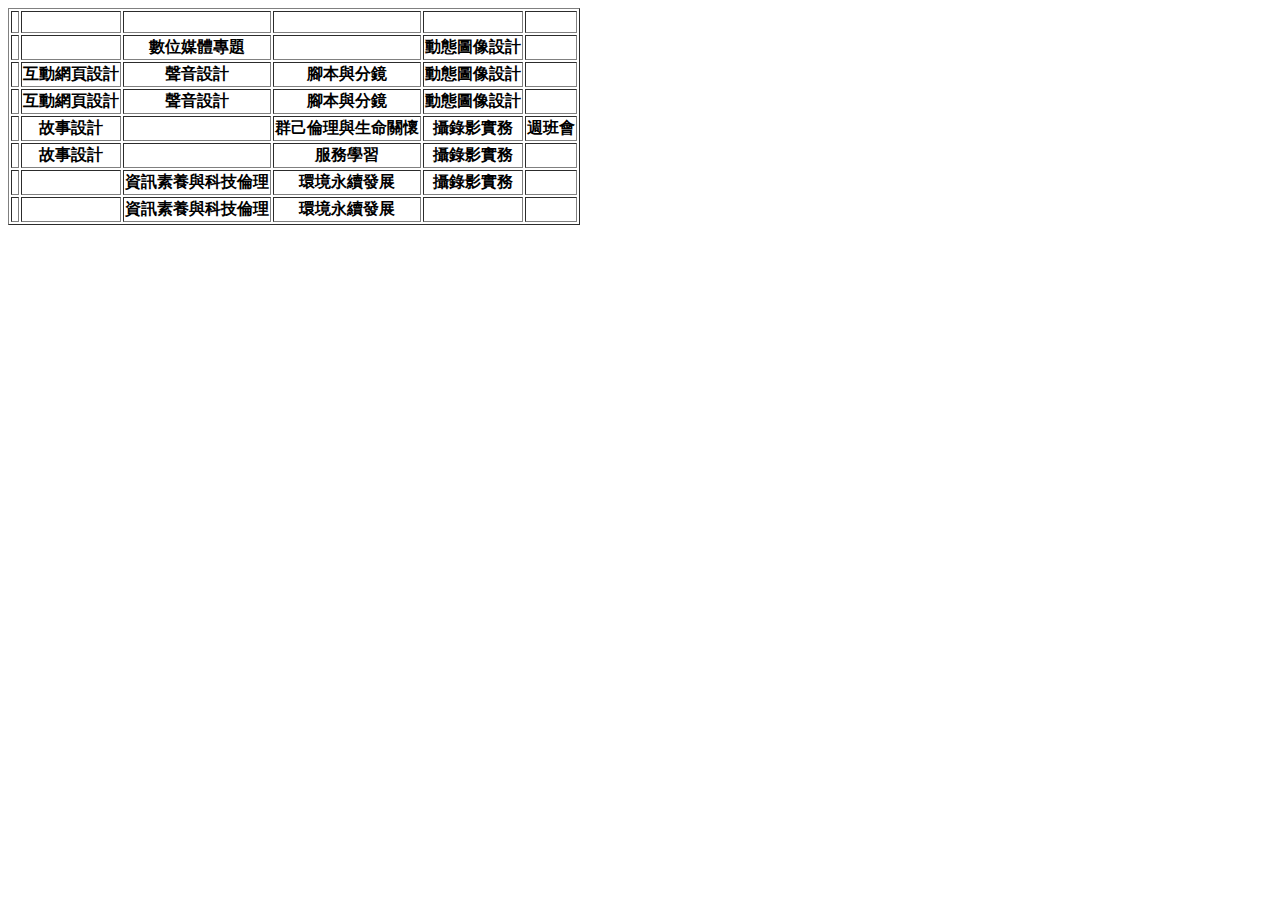
==== Time Table.html @ ae903aeb "新增Time Table" ====
<!DOCTYPE html>
<html lang="en">
<head>
    <meta charset="UTF-8">
    <title>偶滴課表</title>
</head>
<body>

<table border="1">
    <!--第一節-->
    <tr>
        <th>&nbsp;</th>
        <th>&nbsp;</th>
        <th>&nbsp;</th>
        <th>&nbsp;</th>
        <th>&nbsp;</th>
        <th>&nbsp;</th>
    </tr>
    <!--第二節-->
    <tr>
        <th>&nbsp;</th>
        <th>&nbsp;</th>
        <th>數位媒體專題</th>
        <th>&nbsp;</th>
        <th>動態圖像設計</th>
        <th>&nbsp;</th>
    </tr>
    <!--第三節-->
    <tr>
        <th>&nbsp;</th>
        <th>互動網頁設計</th>
        <th>聲音設計</th>
        <th>腳本與分鏡</th>
        <th>動態圖像設計</th>
        <th>&nbsp;</th>
    </tr>
    <!--第四節-->
    <tr>
        <th>&nbsp;</th>
        <th>互動網頁設計</th>
        <th>聲音設計</th>
        <th>腳本與分鏡</th>
        <th>動態圖像設計</th>
        <th>&nbsp;</th>
    </tr>
    <!--第五節-->
    <tr>
        <th>&nbsp;</th>
        <th>故事設計</th>
        <th>&nbsp;</th>
        <th>群己倫理與生命關懷</th>
        <th>攝錄影實務</th>
        <th>週班會</th>
    </tr>
    <!--第六節-->
    <tr>
        <th>&nbsp;</th>
        <th>故事設計</th>
        <th>&nbsp;</th>
        <th>服務學習</th>
        <th>攝錄影實務</th>
        <th>&nbsp;</th>
    </tr>
    <!--第七節-->
    <tr>
        <th>&nbsp;</th>
        <th>&nbsp;</th>
        <th>資訊素養與科技倫理</th>
        <th>環境永續發展</th>
        <th>攝錄影實務</th>
        <th>&nbsp;</th>
    </tr>
    <!--第八節-->
    <tr>
        <th>&nbsp;</th>
        <th>&nbsp;</th>
        <th>資訊素養與科技倫理</th>
        <th>環境永續發展</th>
        <th>&nbsp;</th>
        <th>&nbsp;</th>
    </tr>
</table>

</body>
</html>
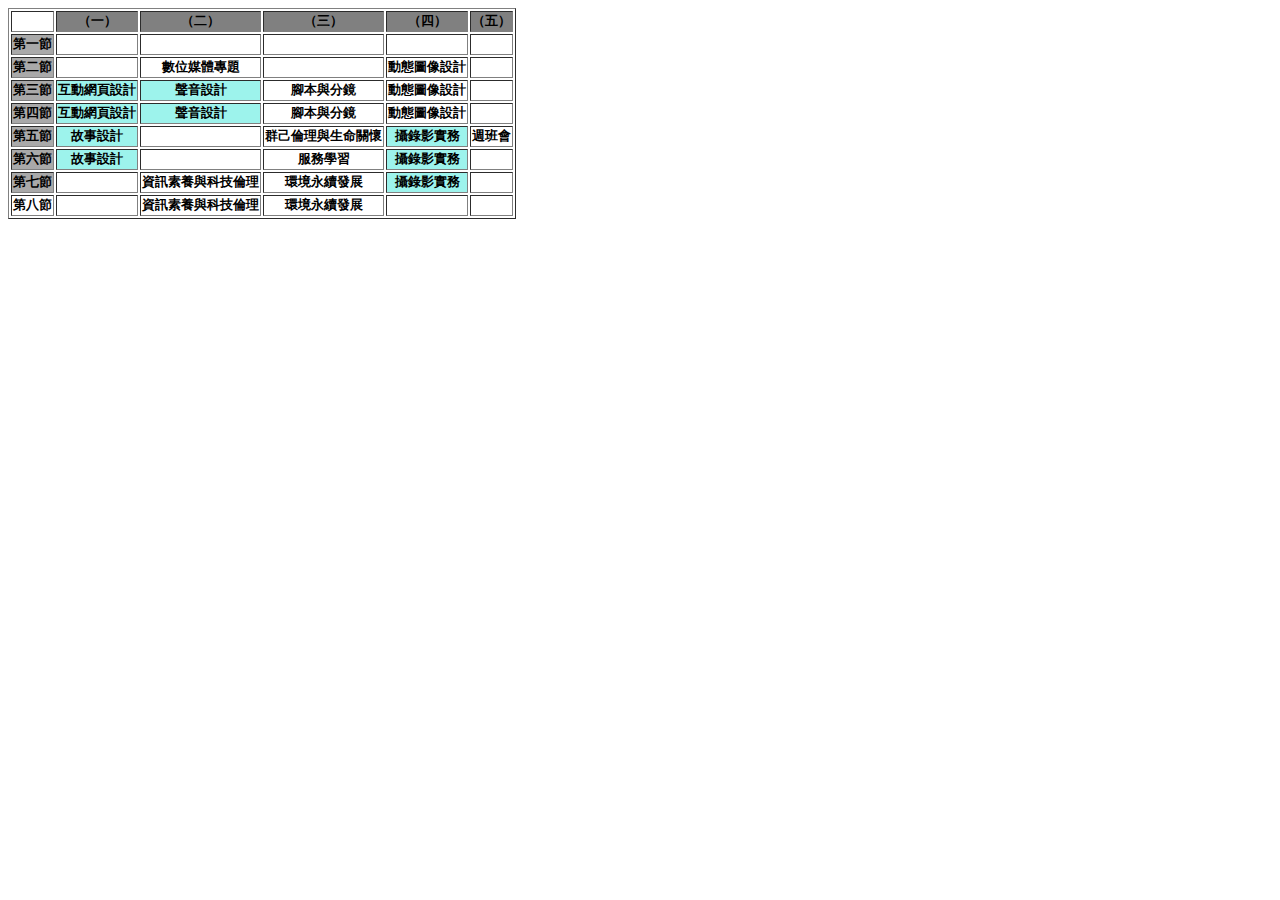
==== commit ebaa98cc: "新增CSS" ====
--- a/Time Table.html
+++ b/Time Table.html
@@ -3,22 +3,32 @@
 <head>
     <meta charset="UTF-8">
     <title>偶滴課表</title>
+    <link rel="stylesheet" href="css/TTcss.css">
 </head>
 <body>
 
 <table border="1">
+    <!--星期-->
+    <tr>
+        <th>&nbsp</th>
+        <th class="week">（一）</th>
+        <th class="week">（二）</th>
+        <th class="week">（三）</th>
+        <th class="week">（四）</th>
+        <th class="week">（五）</th>
+    </tr>
     <!--第一節-->
     <tr>
-        <th>&nbsp;</th>
-        <th>&nbsp;</th>
-        <th>&nbsp;</th>
-        <th>&nbsp;</th>
-        <th>&nbsp;</th>
-        <th>&nbsp;</th>
+        <th class="clx">第一節</th>
+        <th>&nbsp</th>
+        <th>&nbsp</th>
+        <th>&nbsp</th>
+        <th>&nbsp</th>
+        <th>&nbsp</th>
     </tr>
     <!--第二節-->
     <tr>
-        <th>&nbsp;</th>
+        <th class="clx">第二節</th>
         <th>&nbsp;</th>
         <th>數位媒體專題</th>
         <th>&nbsp;</th>
@@ -27,52 +37,52 @@
     </tr>
     <!--第三節-->
     <tr>
-        <th>&nbsp;</th>
-        <th>互動網頁設計</th>
-        <th>聲音設計</th>
+        <th class="clx">第三節</th>
+        <th class="pick-clx">互動網頁設計</th>
+        <th class="pick-clx">聲音設計</th>
         <th>腳本與分鏡</th>
         <th>動態圖像設計</th>
         <th>&nbsp;</th>
     </tr>
     <!--第四節-->
     <tr>
-        <th>&nbsp;</th>
-        <th>互動網頁設計</th>
-        <th>聲音設計</th>
+        <th class="clx">第四節</th>
+        <th class="pick-clx">互動網頁設計</th>
+        <th class="pick-clx">聲音設計</th>
         <th>腳本與分鏡</th>
         <th>動態圖像設計</th>
         <th>&nbsp;</th>
     </tr>
     <!--第五節-->
     <tr>
-        <th>&nbsp;</th>
-        <th>故事設計</th>
+        <th class="clx">第五節</th>
+        <th class="pick-clx">故事設計</th>
         <th>&nbsp;</th>
         <th>群己倫理與生命關懷</th>
-        <th>攝錄影實務</th>
+        <th class="pick-clx">攝錄影實務</th>
         <th>週班會</th>
     </tr>
     <!--第六節-->
     <tr>
-        <th>&nbsp;</th>
-        <th>故事設計</th>
+        <th class="clx">第六節</th>
+        <th class="pick-clx">故事設計</th>
         <th>&nbsp;</th>
         <th>服務學習</th>
-        <th>攝錄影實務</th>
+        <th class="pick-clx">攝錄影實務</th>
         <th>&nbsp;</th>
     </tr>
     <!--第七節-->
     <tr>
-        <th>&nbsp;</th>
+        <th class="clx">第七節</th>
         <th>&nbsp;</th>
         <th>資訊素養與科技倫理</th>
         <th>環境永續發展</th>
-        <th>攝錄影實務</th>
+        <th class="pick-clx">攝錄影實務</th>
         <th>&nbsp;</th>
     </tr>
     <!--第八節-->
     <tr>
-        <th>&nbsp;</th>
+        <th class="clx-clx">第八節</th>
         <th>&nbsp;</th>
         <th>資訊素養與科技倫理</th>
         <th>環境永續發展</th>
--- a/css/TTcss.css
+++ b/css/TTcss.css
@@ -0,0 +1,17 @@
+body{
+    font-size:0.8rem;
+}
+
+.week{
+    background-color: grey;
+}
+
+.clx{
+    background-color: darkgrey;
+}
+
+.pick-clx{
+    background-color: #9df3ec;
+}
+
+.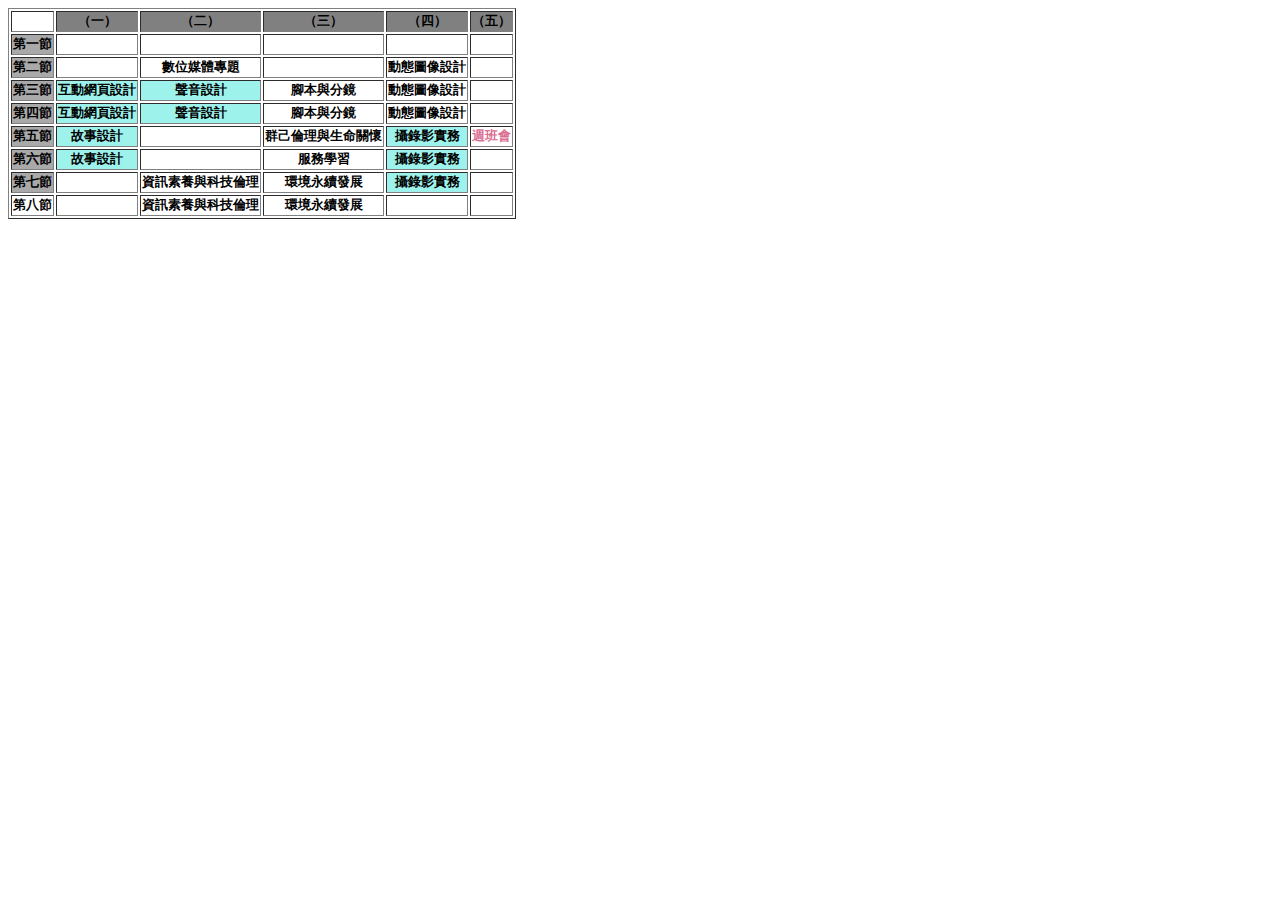
==== commit 86e44bfa: "新增ID" ====
--- a/Time Table.html
+++ b/Time Table.html
@@ -60,7 +60,7 @@
         <th>&nbsp;</th>
         <th>群己倫理與生命關懷</th>
         <th class="pick-clx">攝錄影實務</th>
-        <th>週班會</th>
+        <th id="must">週班會</th>
     </tr>
     <!--第六節-->
     <tr>
--- a/css/TTcss.css
+++ b/css/TTcss.css
@@ -14,4 +14,6 @@
     background-color: #9df3ec;
 }
 
-.+#must{
+    color: palevioletred;
+}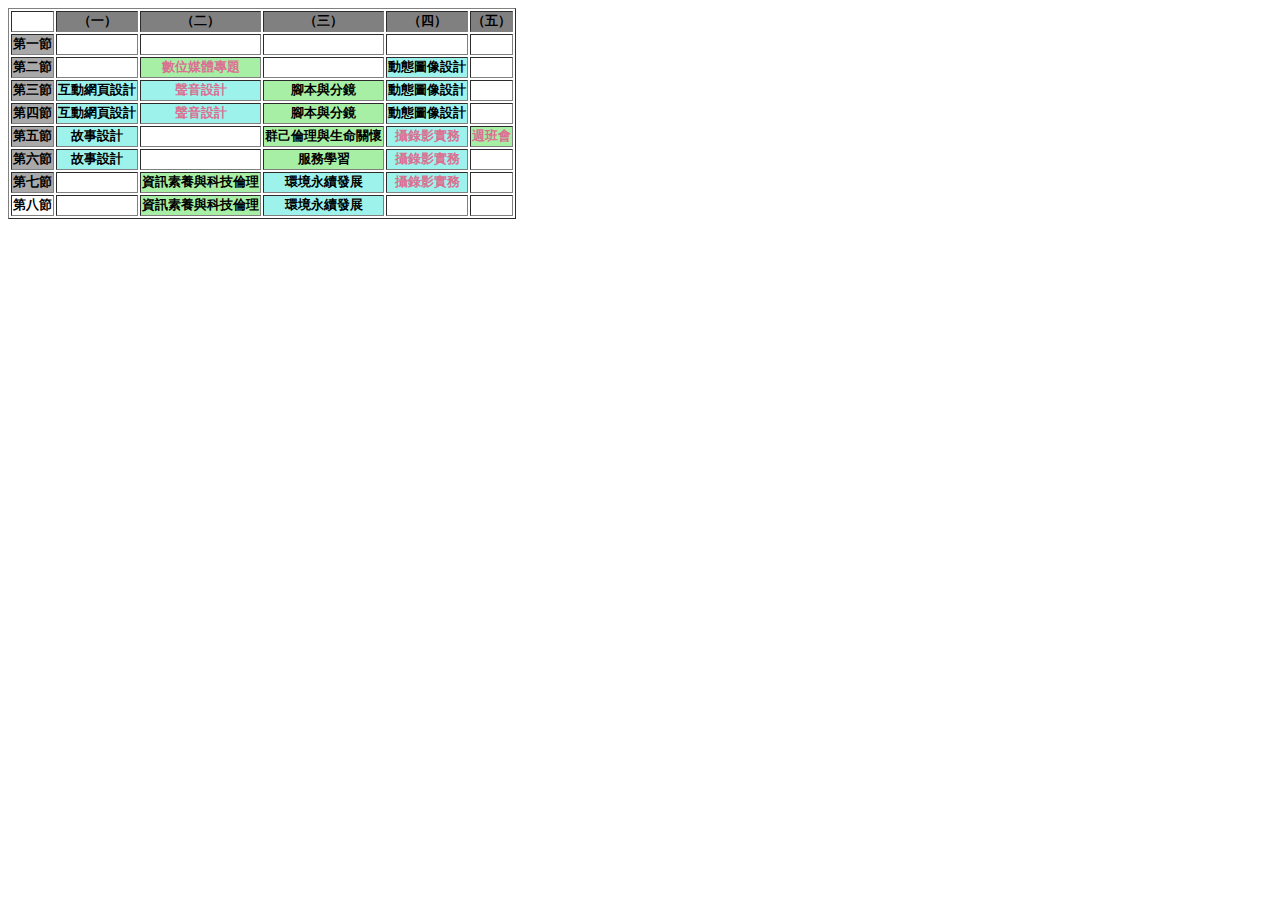
==== commit 4a113278: "修改CSS" ====
--- a/Time Table.html
+++ b/Time Table.html
@@ -30,27 +30,27 @@
     <tr>
         <th class="clx">第二節</th>
         <th>&nbsp;</th>
-        <th>數位媒體專題</th>
+        <th class="req-clx" id="must">數位媒體專題</th>
         <th>&nbsp;</th>
-        <th>動態圖像設計</th>
+        <th class="pick-clx">動態圖像設計</th>
         <th>&nbsp;</th>
     </tr>
     <!--第三節-->
     <tr>
         <th class="clx">第三節</th>
         <th class="pick-clx">互動網頁設計</th>
-        <th class="pick-clx">聲音設計</th>
-        <th>腳本與分鏡</th>
-        <th>動態圖像設計</th>
+        <th class="pick-clx" id="must">聲音設計</th>
+        <th class="req-clx">腳本與分鏡</th>
+        <th class="pick-clx">動態圖像設計</th>
         <th>&nbsp;</th>
     </tr>
     <!--第四節-->
     <tr>
         <th class="clx">第四節</th>
         <th class="pick-clx">互動網頁設計</th>
-        <th class="pick-clx">聲音設計</th>
-        <th>腳本與分鏡</th>
-        <th>動態圖像設計</th>
+        <th class="pick-clx" id="must">聲音設計</th>
+        <th class="req-clx">腳本與分鏡</th>
+        <th class="pick-clx">動態圖像設計</th>
         <th>&nbsp;</th>
     </tr>
     <!--第五節-->
@@ -58,34 +58,34 @@
         <th class="clx">第五節</th>
         <th class="pick-clx">故事設計</th>
         <th>&nbsp;</th>
-        <th>群己倫理與生命關懷</th>
-        <th class="pick-clx">攝錄影實務</th>
-        <th id="must">週班會</th>
+        <th class="req-clx">群己倫理與生命關懷</th>
+        <th class="pick-clx" id="must">攝錄影實務</th>
+        <th class="req-clx" id="must">週班會</th>
     </tr>
     <!--第六節-->
     <tr>
         <th class="clx">第六節</th>
         <th class="pick-clx">故事設計</th>
         <th>&nbsp;</th>
-        <th>服務學習</th>
-        <th class="pick-clx">攝錄影實務</th>
+        <th class="req-clx">服務學習</th>
+        <th class="pick-clx" id="must">攝錄影實務</th>
         <th>&nbsp;</th>
     </tr>
     <!--第七節-->
     <tr>
         <th class="clx">第七節</th>
         <th>&nbsp;</th>
-        <th>資訊素養與科技倫理</th>
-        <th>環境永續發展</th>
-        <th class="pick-clx">攝錄影實務</th>
+        <th class="req-clx">資訊素養與科技倫理</th>
+        <th class="pick-clx">環境永續發展</th>
+        <th class="pick-clx" id="must">攝錄影實務</th>
         <th>&nbsp;</th>
     </tr>
     <!--第八節-->
     <tr>
         <th class="clx-clx">第八節</th>
         <th>&nbsp;</th>
-        <th>資訊素養與科技倫理</th>
-        <th>環境永續發展</th>
+        <th class="req-clx">資訊素養與科技倫理</th>
+        <th class="pick-clx">環境永續發展</th>
         <th>&nbsp;</th>
         <th>&nbsp;</th>
     </tr>
--- a/css/TTcss.css
+++ b/css/TTcss.css
@@ -14,6 +14,10 @@
     background-color: #9df3ec;
 }
 
+.req-clx{
+    background-color: #a6efa4;
+}
+
 #must{
     color: palevioletred;
 }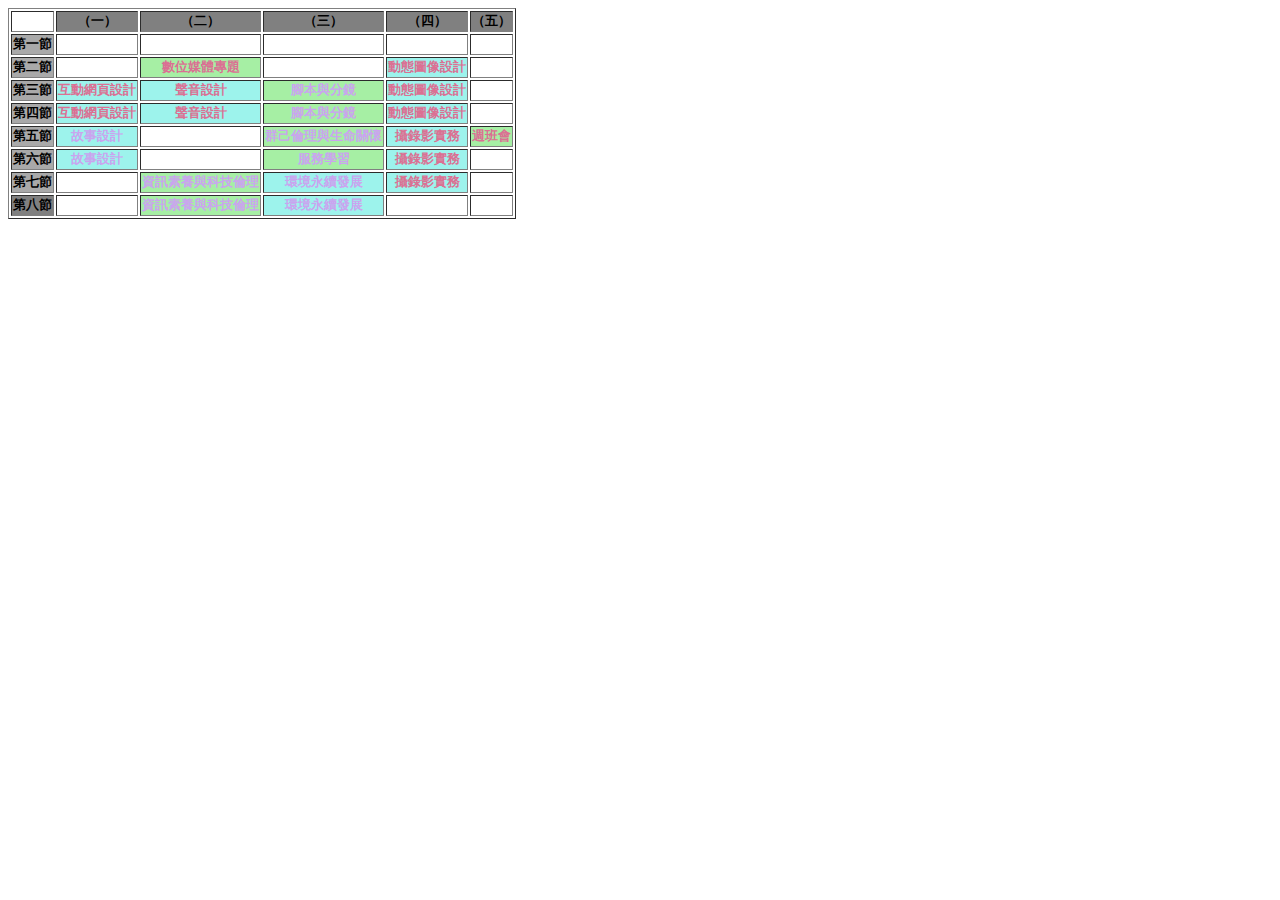
==== commit ff404efa: "新增圖片超連結、CSS 更新課表" ====
--- a/Time Table.html
+++ b/Time Table.html
@@ -32,42 +32,42 @@
         <th>&nbsp;</th>
         <th class="req-clx" id="must">數位媒體專題</th>
         <th>&nbsp;</th>
-        <th class="pick-clx">動態圖像設計</th>
+        <th class="pick-clx" id="must">動態圖像設計</th>
         <th>&nbsp;</th>
     </tr>
     <!--第三節-->
     <tr>
         <th class="clx">第三節</th>
-        <th class="pick-clx">互動網頁設計</th>
+        <th class="pick-clx" id="must">互動網頁設計</th>
         <th class="pick-clx" id="must">聲音設計</th>
-        <th class="req-clx">腳本與分鏡</th>
-        <th class="pick-clx">動態圖像設計</th>
+        <th class="req-clx" id="dont">腳本與分鏡</th>
+        <th class="pick-clx" id="must">動態圖像設計</th>
         <th>&nbsp;</th>
     </tr>
     <!--第四節-->
     <tr>
         <th class="clx">第四節</th>
-        <th class="pick-clx">互動網頁設計</th>
+        <th class="pick-clx" id="must">互動網頁設計</th>
         <th class="pick-clx" id="must">聲音設計</th>
-        <th class="req-clx">腳本與分鏡</th>
-        <th class="pick-clx">動態圖像設計</th>
+        <th class="req-clx" id="dont">腳本與分鏡</th>
+        <th class="pick-clx" id="must">動態圖像設計</th>
         <th>&nbsp;</th>
     </tr>
     <!--第五節-->
     <tr>
         <th class="clx">第五節</th>
-        <th class="pick-clx">故事設計</th>
+        <th class="pick-clx" id="dont">故事設計</th>
         <th>&nbsp;</th>
-        <th class="req-clx">群己倫理與生命關懷</th>
+        <th class="req-clx" id="dont">群己倫理與生命關懷</th>
         <th class="pick-clx" id="must">攝錄影實務</th>
         <th class="req-clx" id="must">週班會</th>
     </tr>
     <!--第六節-->
     <tr>
         <th class="clx">第六節</th>
-        <th class="pick-clx">故事設計</th>
+        <th class="pick-clx" id="dont">故事設計</th>
         <th>&nbsp;</th>
-        <th class="req-clx">服務學習</th>
+        <th class="req-clx" id="dont">服務學習</th>
         <th class="pick-clx" id="must">攝錄影實務</th>
         <th>&nbsp;</th>
     </tr>
@@ -75,17 +75,17 @@
     <tr>
         <th class="clx">第七節</th>
         <th>&nbsp;</th>
-        <th class="req-clx">資訊素養與科技倫理</th>
-        <th class="pick-clx">環境永續發展</th>
+        <th class="req-clx" id="dont">資訊素養與科技倫理</th>
+        <th class="pick-clx" id="dont">環境永續發展</th>
         <th class="pick-clx" id="must">攝錄影實務</th>
         <th>&nbsp;</th>
     </tr>
     <!--第八節-->
     <tr>
-        <th class="clx-clx">第八節</th>
+        <th class="week">第八節</th>
         <th>&nbsp;</th>
-        <th class="req-clx">資訊素養與科技倫理</th>
-        <th class="pick-clx">環境永續發展</th>
+        <th class="req-clx" id="dont">資訊素養與科技倫理</th>
+        <th class="pick-clx" id="dont">環境永續發展</th>
         <th>&nbsp;</th>
         <th>&nbsp;</th>
     </tr>
--- a/css/TTcss.css
+++ b/css/TTcss.css
@@ -20,4 +20,8 @@
 
 #must{
     color: palevioletred;
+}
+
+#dont{
+    color: #caa4ef;
 }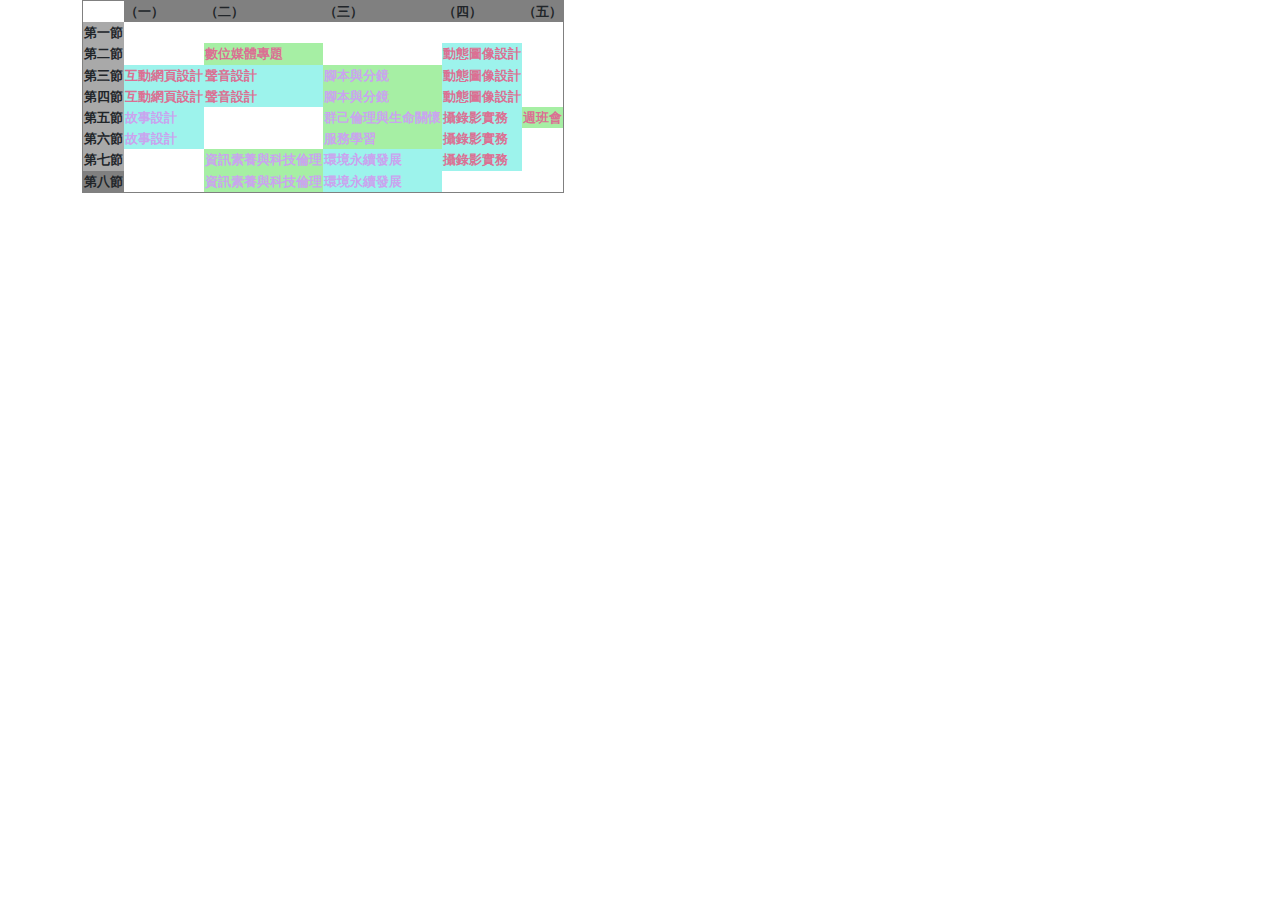
==== commit e290808a: "add boostrap css/js to TT" ====
--- a/Time Table.html
+++ b/Time Table.html
@@ -3,93 +3,98 @@
 <head>
     <meta charset="UTF-8">
     <title>偶滴課表</title>
+    <link rel="stylesheet" href="css/bootstrap.css">
     <link rel="stylesheet" href="css/TTcss.css">
 </head>
 <body>
 
-<table border="1">
-    <!--星期-->
-    <tr>
-        <th>&nbsp</th>
-        <th class="week">（一）</th>
-        <th class="week">（二）</th>
-        <th class="week">（三）</th>
-        <th class="week">（四）</th>
-        <th class="week">（五）</th>
-    </tr>
-    <!--第一節-->
-    <tr>
-        <th class="clx">第一節</th>
-        <th>&nbsp</th>
-        <th>&nbsp</th>
-        <th>&nbsp</th>
-        <th>&nbsp</th>
-        <th>&nbsp</th>
-    </tr>
-    <!--第二節-->
-    <tr>
-        <th class="clx">第二節</th>
-        <th>&nbsp;</th>
-        <th class="req-clx" id="must">數位媒體專題</th>
-        <th>&nbsp;</th>
-        <th class="pick-clx" id="must">動態圖像設計</th>
-        <th>&nbsp;</th>
-    </tr>
-    <!--第三節-->
-    <tr>
-        <th class="clx">第三節</th>
-        <th class="pick-clx" id="must">互動網頁設計</th>
-        <th class="pick-clx" id="must">聲音設計</th>
-        <th class="req-clx" id="dont">腳本與分鏡</th>
-        <th class="pick-clx" id="must">動態圖像設計</th>
-        <th>&nbsp;</th>
-    </tr>
-    <!--第四節-->
-    <tr>
-        <th class="clx">第四節</th>
-        <th class="pick-clx" id="must">互動網頁設計</th>
-        <th class="pick-clx" id="must">聲音設計</th>
-        <th class="req-clx" id="dont">腳本與分鏡</th>
-        <th class="pick-clx" id="must">動態圖像設計</th>
-        <th>&nbsp;</th>
-    </tr>
-    <!--第五節-->
-    <tr>
-        <th class="clx">第五節</th>
-        <th class="pick-clx" id="dont">故事設計</th>
-        <th>&nbsp;</th>
-        <th class="req-clx" id="dont">群己倫理與生命關懷</th>
-        <th class="pick-clx" id="must">攝錄影實務</th>
-        <th class="req-clx" id="must">週班會</th>
-    </tr>
-    <!--第六節-->
-    <tr>
-        <th class="clx">第六節</th>
-        <th class="pick-clx" id="dont">故事設計</th>
-        <th>&nbsp;</th>
-        <th class="req-clx" id="dont">服務學習</th>
-        <th class="pick-clx" id="must">攝錄影實務</th>
-        <th>&nbsp;</th>
-    </tr>
-    <!--第七節-->
-    <tr>
-        <th class="clx">第七節</th>
-        <th>&nbsp;</th>
-        <th class="req-clx" id="dont">資訊素養與科技倫理</th>
-        <th class="pick-clx" id="dont">環境永續發展</th>
-        <th class="pick-clx" id="must">攝錄影實務</th>
-        <th>&nbsp;</th>
-    </tr>
-    <!--第八節-->
-    <tr>
-        <th class="week">第八節</th>
-        <th>&nbsp;</th>
-        <th class="req-clx" id="dont">資訊素養與科技倫理</th>
-        <th class="pick-clx" id="dont">環境永續發展</th>
-        <th>&nbsp;</th>
-        <th>&nbsp;</th>
-    </tr>
-</table>
+<div class="container">
+    <table border="1">
+        <!--星期-->
+        <tr>
+            <th>&nbsp</th>
+            <th class="week">（一）</th>
+            <th class="week">（二）</th>
+            <th class="week">（三）</th>
+            <th class="week">（四）</th>
+            <th class="week">（五）</th>
+        </tr>
+        <!--第一節-->
+        <tr>
+            <th class="clx">第一節</th>
+            <th>&nbsp</th>
+            <th>&nbsp</th>
+            <th>&nbsp</th>
+            <th>&nbsp</th>
+            <th>&nbsp</th>
+        </tr>
+        <!--第二節-->
+        <tr>
+            <th class="clx">第二節</th>
+            <th>&nbsp;</th>
+            <th class="req-clx" id="must">數位媒體專題</th>
+            <th>&nbsp;</th>
+            <th class="pick-clx" id="must">動態圖像設計</th>
+            <th>&nbsp;</th>
+        </tr>
+        <!--第三節-->
+        <tr>
+            <th class="clx">第三節</th>
+            <th class="pick-clx" id="must">互動網頁設計</th>
+            <th class="pick-clx" id="must">聲音設計</th>
+            <th class="req-clx" id="dont">腳本與分鏡</th>
+            <th class="pick-clx" id="must">動態圖像設計</th>
+            <th>&nbsp;</th>
+        </tr>
+        <!--第四節-->
+        <tr>
+            <th class="clx">第四節</th>
+            <th class="pick-clx" id="must">互動網頁設計</th>
+            <th class="pick-clx" id="must">聲音設計</th>
+            <th class="req-clx" id="dont">腳本與分鏡</th>
+            <th class="pick-clx" id="must">動態圖像設計</th>
+            <th>&nbsp;</th>
+        </tr>
+        <!--第五節-->
+        <tr>
+            <th class="clx">第五節</th>
+            <th class="pick-clx" id="dont">故事設計</th>
+            <th>&nbsp;</th>
+            <th class="req-clx" id="dont">群己倫理與生命關懷</th>
+            <th class="pick-clx" id="must">攝錄影實務</th>
+            <th class="req-clx" id="must">週班會</th>
+        </tr>
+        <!--第六節-->
+        <tr>
+            <th class="clx">第六節</th>
+            <th class="pick-clx" id="dont">故事設計</th>
+            <th>&nbsp;</th>
+            <th class="req-clx" id="dont">服務學習</th>
+            <th class="pick-clx" id="must">攝錄影實務</th>
+            <th>&nbsp;</th>
+        </tr>
+        <!--第七節-->
+        <tr>
+            <th class="clx">第七節</th>
+            <th>&nbsp;</th>
+            <th class="req-clx" id="dont">資訊素養與科技倫理</th>
+            <th class="pick-clx" id="dont">環境永續發展</th>
+            <th class="pick-clx" id="must">攝錄影實務</th>
+            <th>&nbsp;</th>
+        </tr>
+        <!--第八節-->
+        <tr>
+            <th class="week">第八節</th>
+            <th>&nbsp;</th>
+            <th class="req-clx" id="dont">資訊素養與科技倫理</th>
+            <th class="pick-clx" id="dont">環境永續發展</th>
+            <th>&nbsp;</th>
+            <th>&nbsp;</th>
+        </tr>
+    </table>
+</div>
 
+
+<script src="js/bootstrap.js"></script>
 </body>
 </html>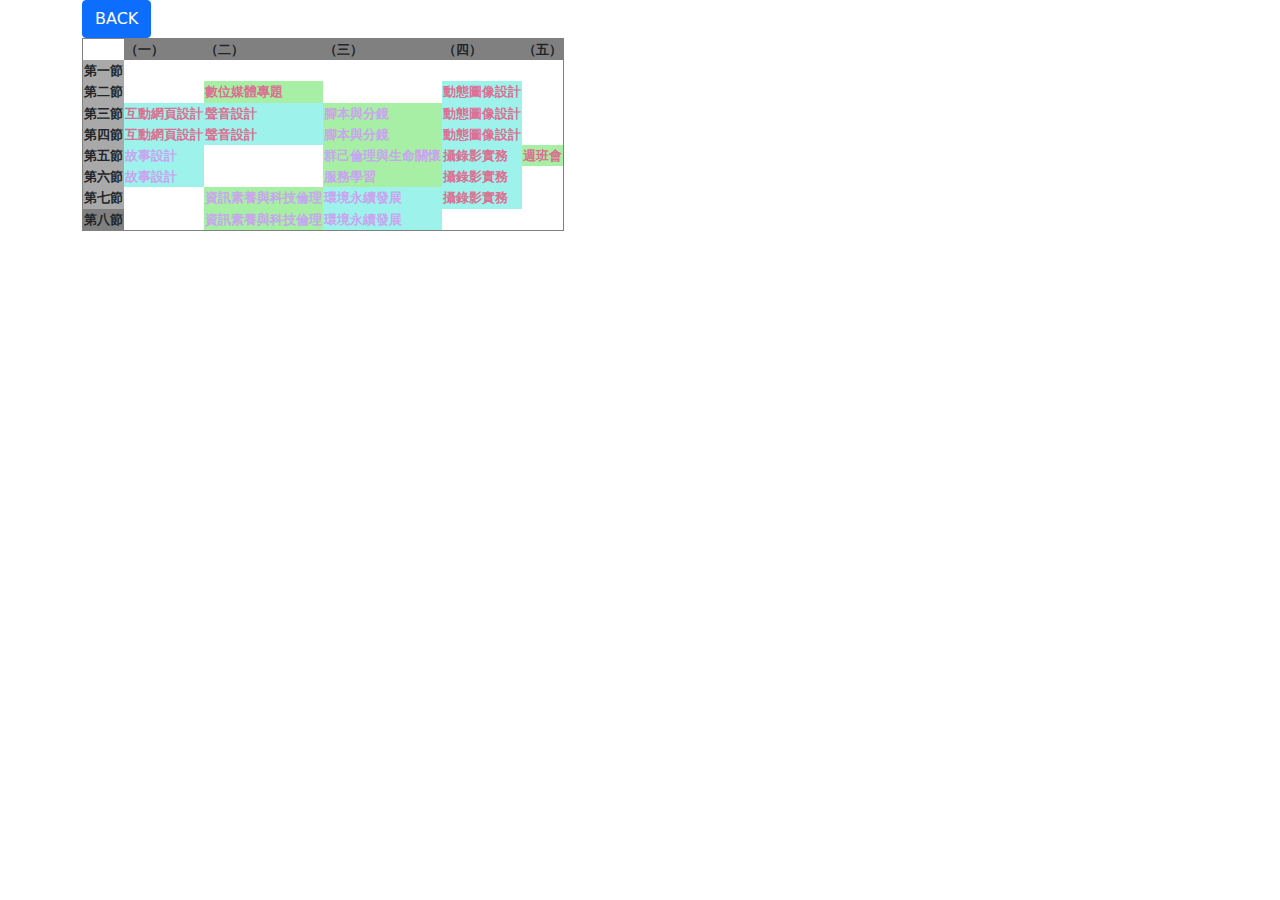
==== commit 809a4a1c: "add boostrap" ====
--- a/Time Table.html
+++ b/Time Table.html
@@ -7,8 +7,10 @@
     <link rel="stylesheet" href="css/TTcss.css">
 </head>
 <body>
+<div class="container">
 
-<div class="container">
+    <a href="index.html" target="_self" class="btn btn-primary">BACK</a>
+
     <table border="1">
         <!--星期-->
         <tr>
@@ -94,7 +96,6 @@
     </table>
 </div>
 
-
 <script src="js/bootstrap.js"></script>
 </body>
 </html>